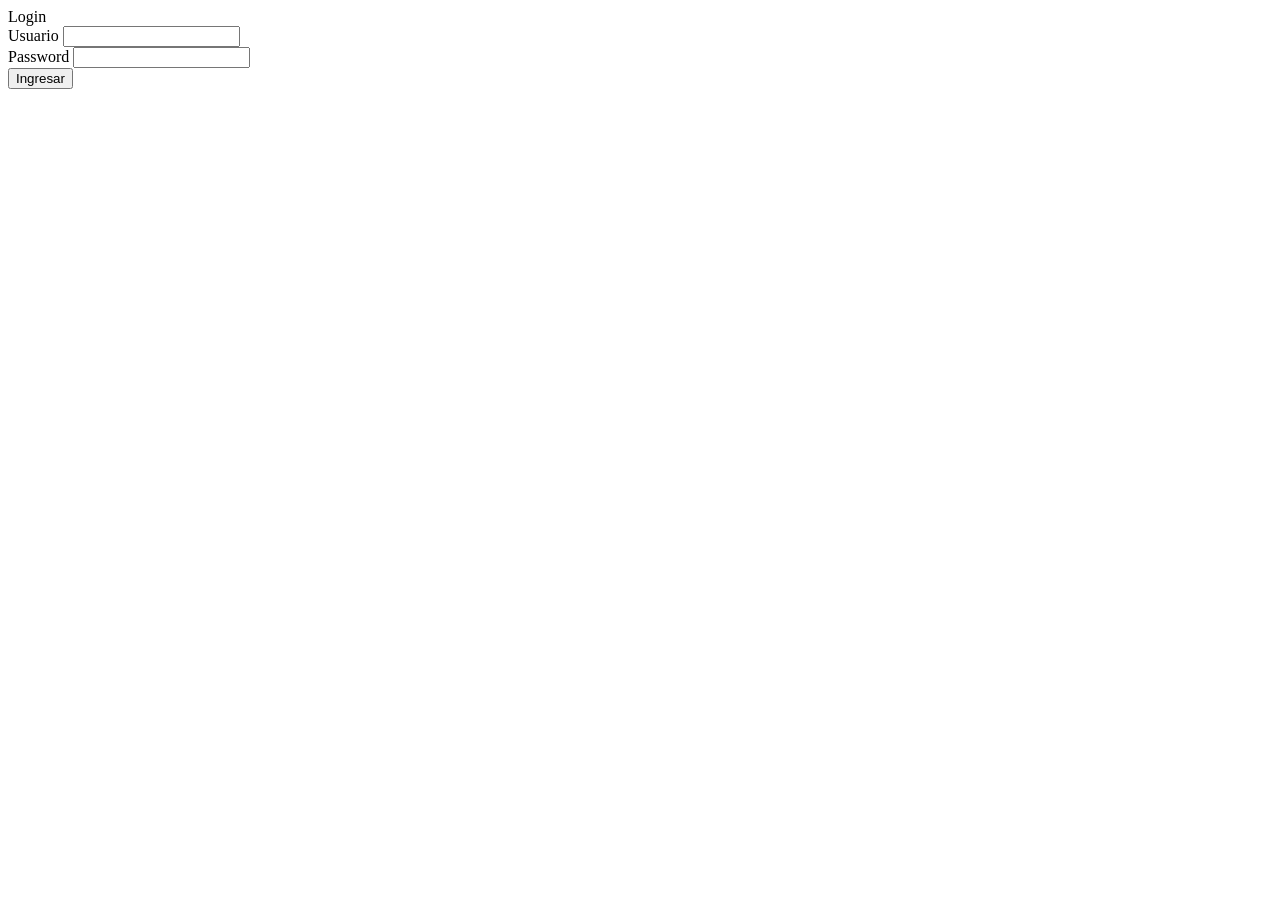
==== tienda/src/main/resources/templates/login.html @ 09d545d4 "Actualizaciónde trabajo hasta semana 08" ====
<!DOCTYPE html>
<!--
Click nbfs://nbhost/SystemFileSystem/Templates/Licenses/license-default.txt to change this license
Click nbfs://nbhost/SystemFileSystem/Templates/Other/html.html to edit this template
-->
<html xmlns:th="http://www.thymeleaf.org">
<head th:replace="~{general/fragmentos :: head}"></head>

<body>

<header th:replace="~{general/fragmentos :: header}"></header>

<div class="container">

    <div class="row justify-content-center mt-5">
        <div class="col-md-4">

            <div class="card">

                <div class="card-header bg-success text-white text-center">
                    Login
                </div>

                <div class="card-body">

                    <form>

                        <div class="mb-3">
                            <label>Usuario</label>
                            <input class="form-control"/>
                        </div>

                        <div class="mb-3">
                            <label>Password</label>
                            <input type="password" class="form-control"/>
                        </div>

                        <button class="btn btn-success w-100">
                            Ingresar
                        </button>

                    </form>

                </div>

            </div>

        </div>
    </div>

</div>

<footer th:replace="~{general/fragmentos :: footer}"></footer>

</body>
</html>
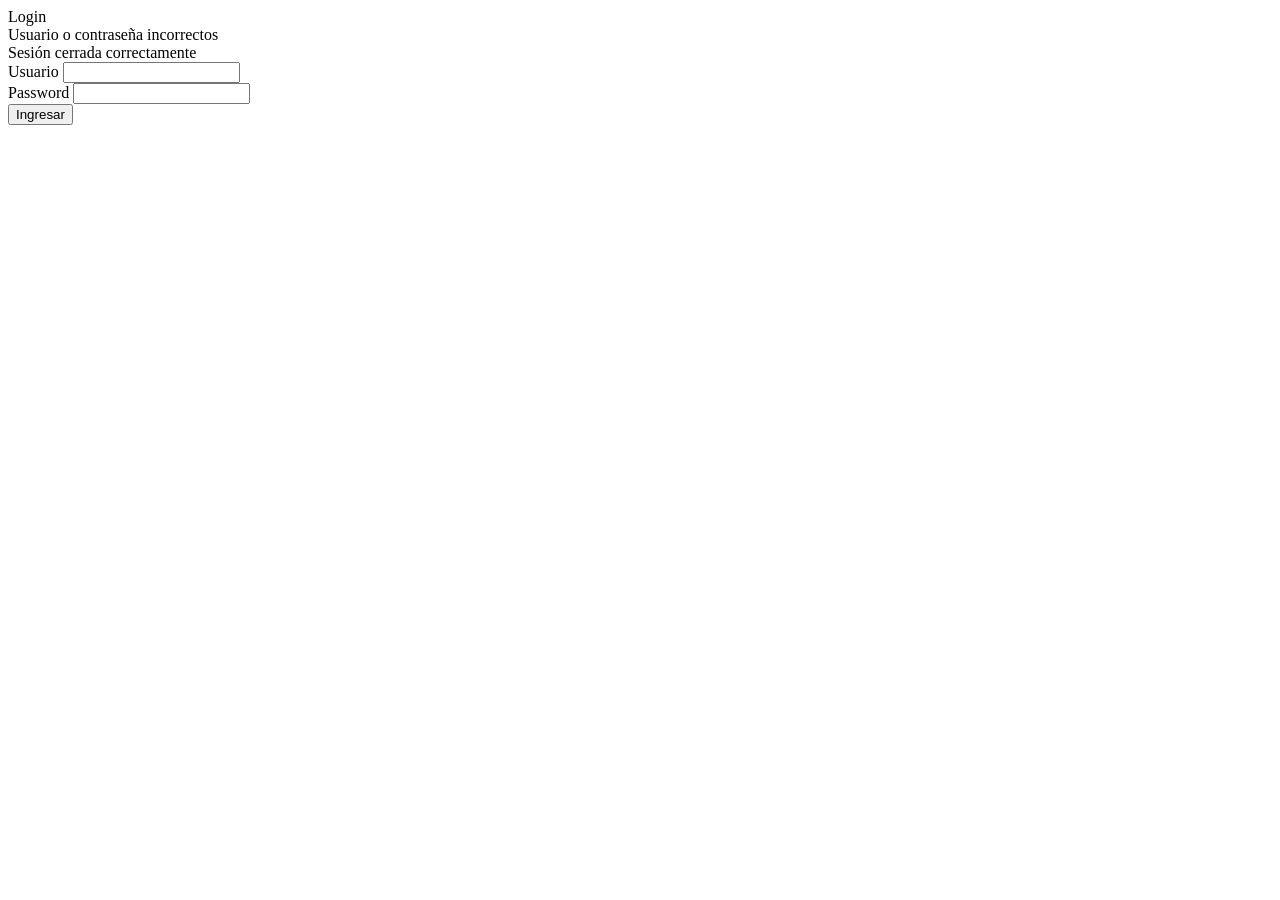
==== commit 6ea16932: "Actualización semana 09" ====
--- a/tienda/src/main/resources/templates/login.html
+++ b/tienda/src/main/resources/templates/login.html
@@ -23,19 +23,27 @@
 
                 <div class="card-body">
 
-                    <form>
+                    <form th:action="@{/login}" method="post">
+
+                        <div th:if="${param.error}" class="alert alert-danger">
+                            Usuario o contraseña incorrectos
+                        </div>
+
+                        <div th:if="${param.logout}" class="alert alert-success">
+                            Sesión cerrada correctamente
+                        </div>
 
                         <div class="mb-3">
                             <label>Usuario</label>
-                            <input class="form-control"/>
+                            <input type="text" name="username" class="form-control"/>
                         </div>
 
                         <div class="mb-3">
                             <label>Password</label>
-                            <input type="password" class="form-control"/>
+                            <input type="password" name="password" class="form-control"/>
                         </div>
 
-                        <button class="btn btn-success w-100">
+                        <button type="submit" class="btn btn-success w-100">
                             Ingresar
                         </button>
 
